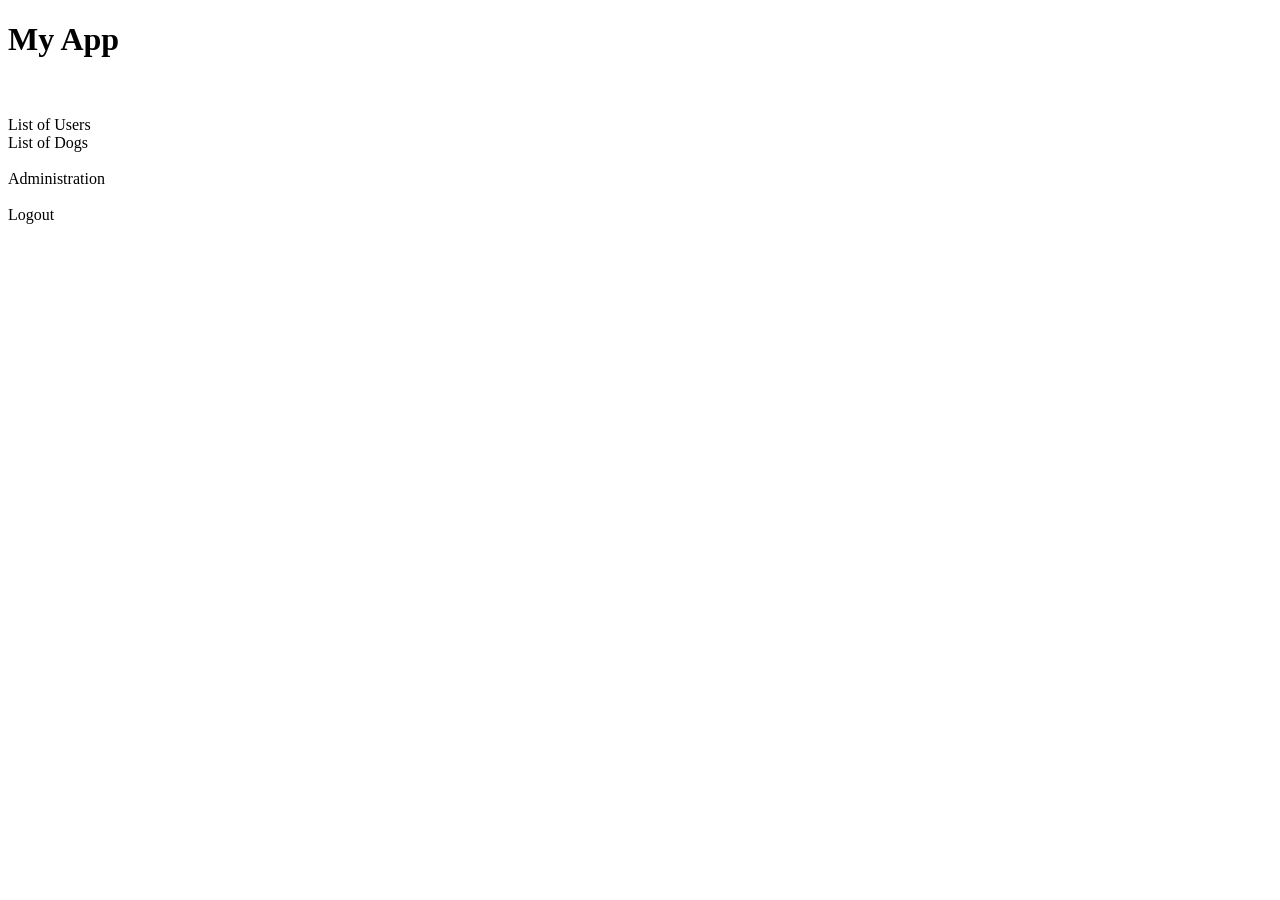
==== pro2kf2026-master/src/main/resources/templates/index.html @ 60e0fcf9 "Initial commit" ====
<!DOCTYPE html>
<html lang="en" xmlns:sec="http://www.w3.org/1999/xhtml">
<head>
    <meta charset="UTF-8">
    <title>My App</title>
</head>
<body>
<h1>My App</h1>


<span sec:authentication="name"></span>
<br><br>

<a sec:authorize="hasRole('ROLE_ADMIN')" th:href="@{/users/}">List of Users</a>
<br>
<a th:href="@{/dogs/}">List of Dogs</a>

<br><br>

<a sec:authorize="hasRole('ROLE_ADMIN')" th:href="@{/admin}">Administration</a>
<br><br>

<a th:href="@{/logout}">Logout</a>

</body>
</html>
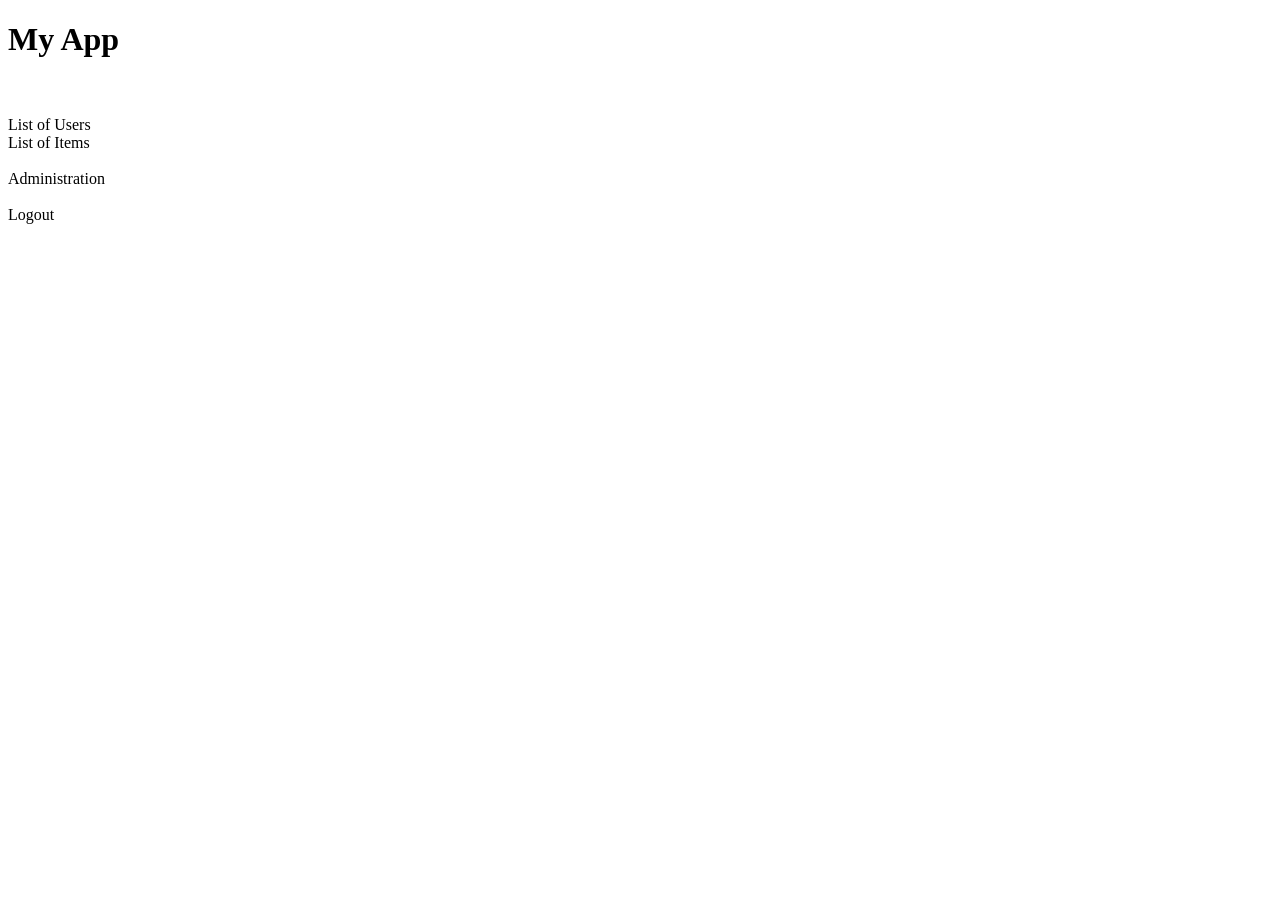
==== commit 33d86d45: "Prejmenovani Dog na Item" ====
--- a/pro2kf2026-master/src/main/resources/templates/index.html
+++ b/pro2kf2026-master/src/main/resources/templates/index.html
@@ -13,7 +13,7 @@
 
 <a sec:authorize="hasRole('ROLE_ADMIN')" th:href="@{/users/}">List of Users</a>
 <br>
-<a th:href="@{/dogs/}">List of Dogs</a>
+<a th:href="@{/items/}">List of Items</a>
 
 <br><br>
 
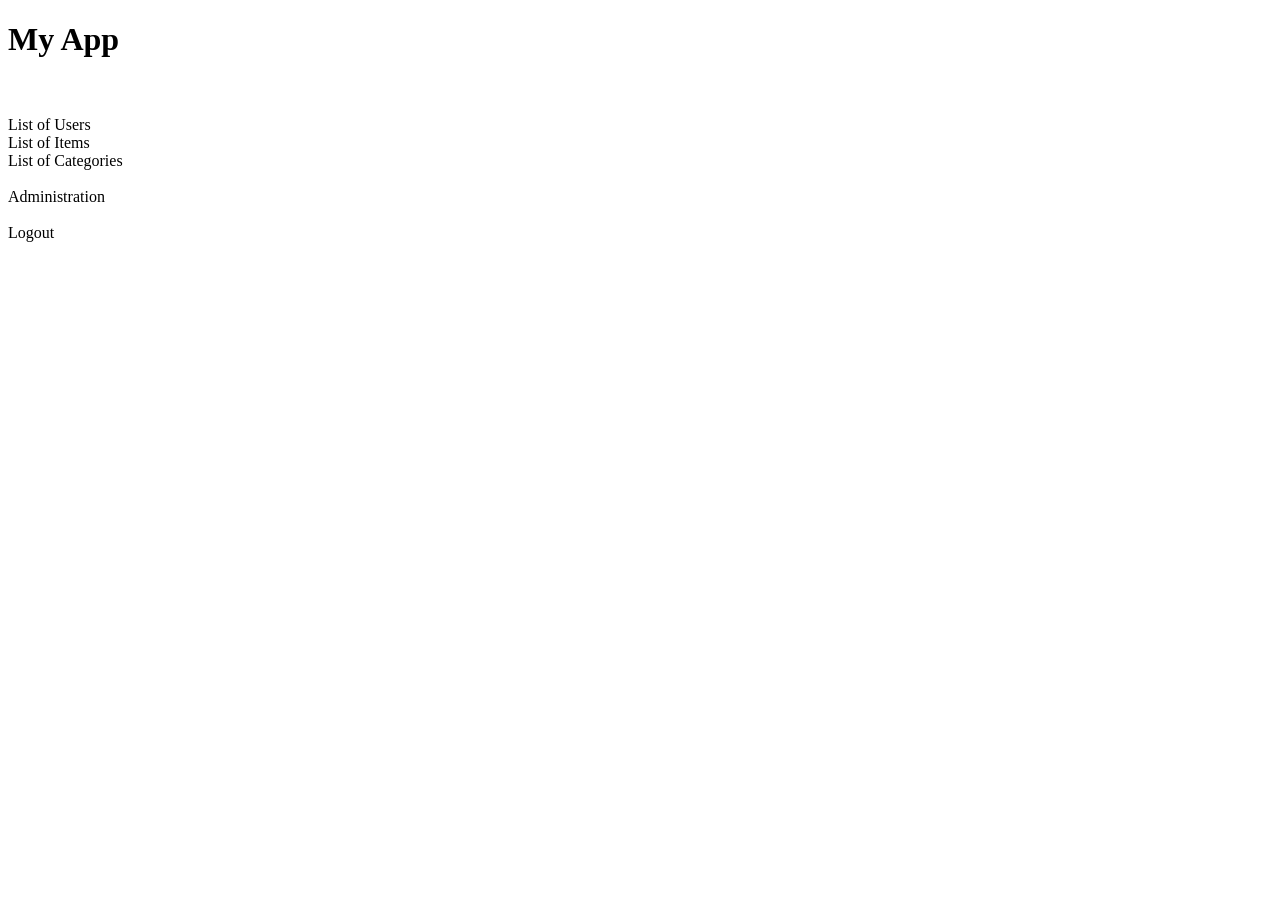
==== commit ef8414b8: "Přidána Category a jeji propojeni na Item" ====
--- a/pro2kf2026-master/src/main/resources/templates/index.html
+++ b/pro2kf2026-master/src/main/resources/templates/index.html
@@ -14,6 +14,8 @@
 <a sec:authorize="hasRole('ROLE_ADMIN')" th:href="@{/users/}">List of Users</a>
 <br>
 <a th:href="@{/items/}">List of Items</a>
+<br>
+<a th:href="@{/categories/}">List of Categories</a>
 
 <br><br>
 
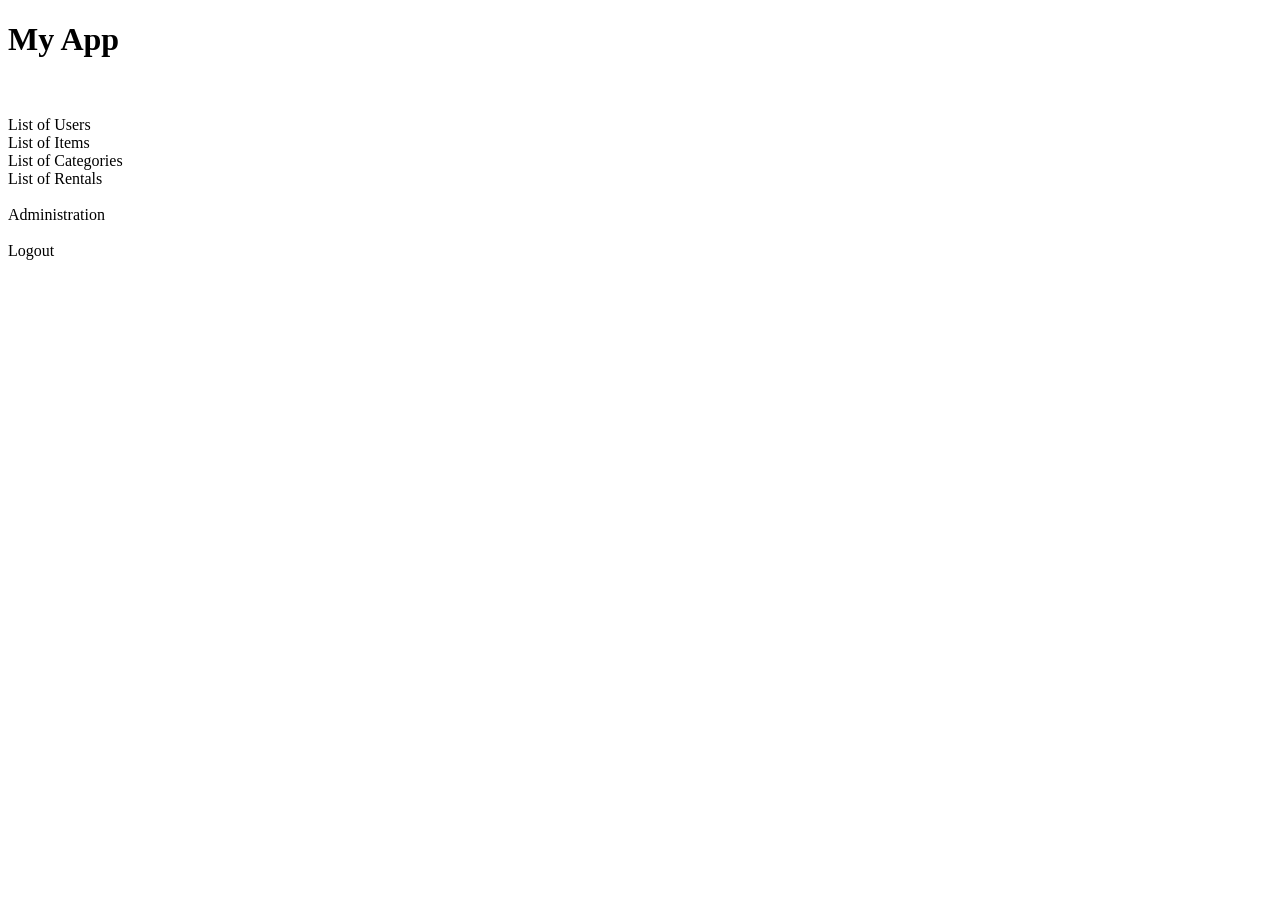
==== commit be01278f: "Přidano pujcení se vztahy na uz. a polozku" ====
--- a/pro2kf2026-master/src/main/resources/templates/index.html
+++ b/pro2kf2026-master/src/main/resources/templates/index.html
@@ -16,6 +16,8 @@
 <a th:href="@{/items/}">List of Items</a>
 <br>
 <a th:href="@{/categories/}">List of Categories</a>
+<br>
+<a th:href="@{/rentals/}">List of Rentals</a>
 
 <br><br>
 
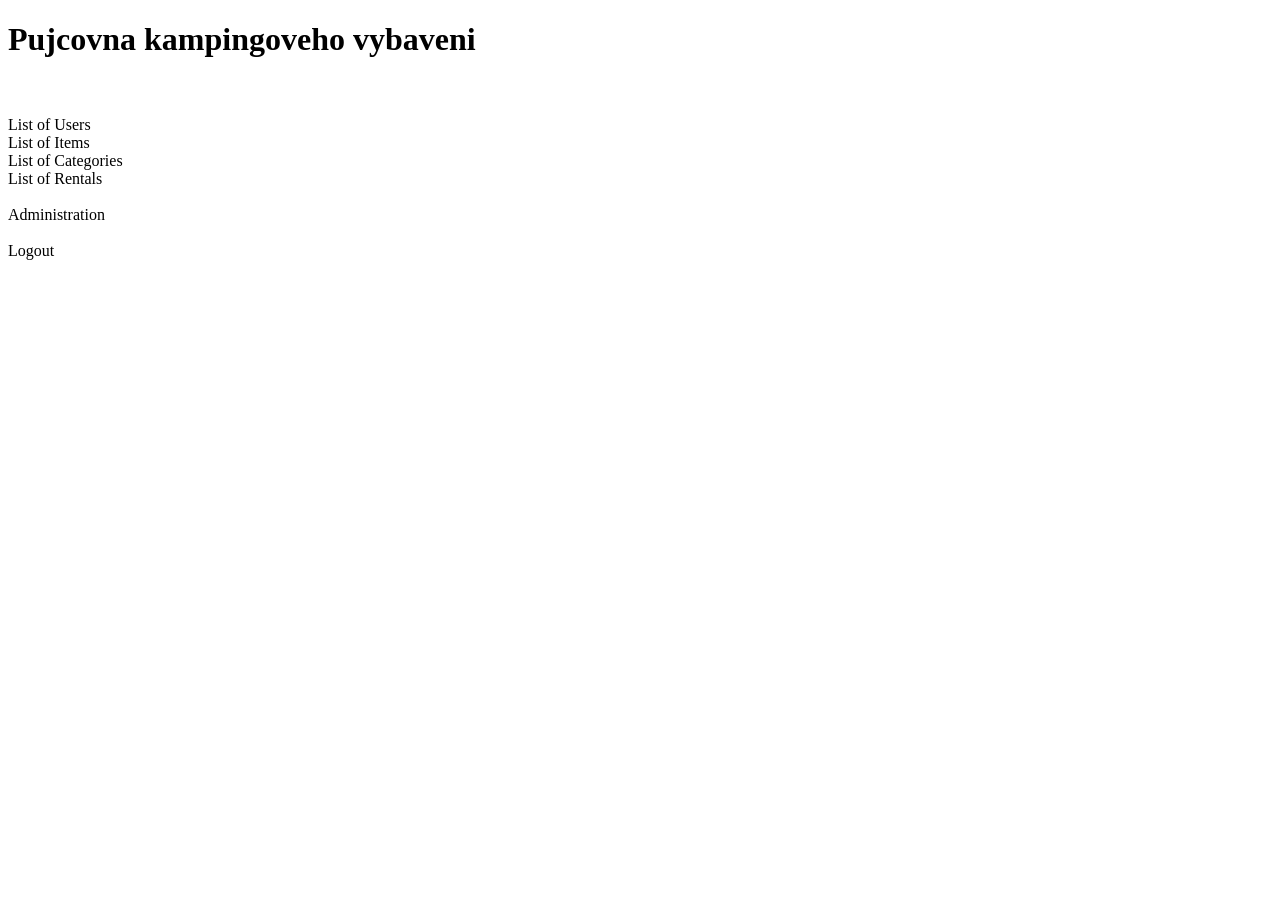
==== commit 21d11e24: "Posledni kosmetika" ====
--- a/pro2kf2026-master/src/main/resources/templates/index.html
+++ b/pro2kf2026-master/src/main/resources/templates/index.html
@@ -2,10 +2,11 @@
 <html lang="en" xmlns:sec="http://www.w3.org/1999/xhtml">
 <head>
     <meta charset="UTF-8">
+    <link rel="stylesheet" th:href="@{/css/style.css}">
     <title>My App</title>
 </head>
 <body>
-<h1>My App</h1>
+<h1>Pujcovna kampingoveho vybaveni</h1>
 
 
 <span sec:authentication="name"></span>
